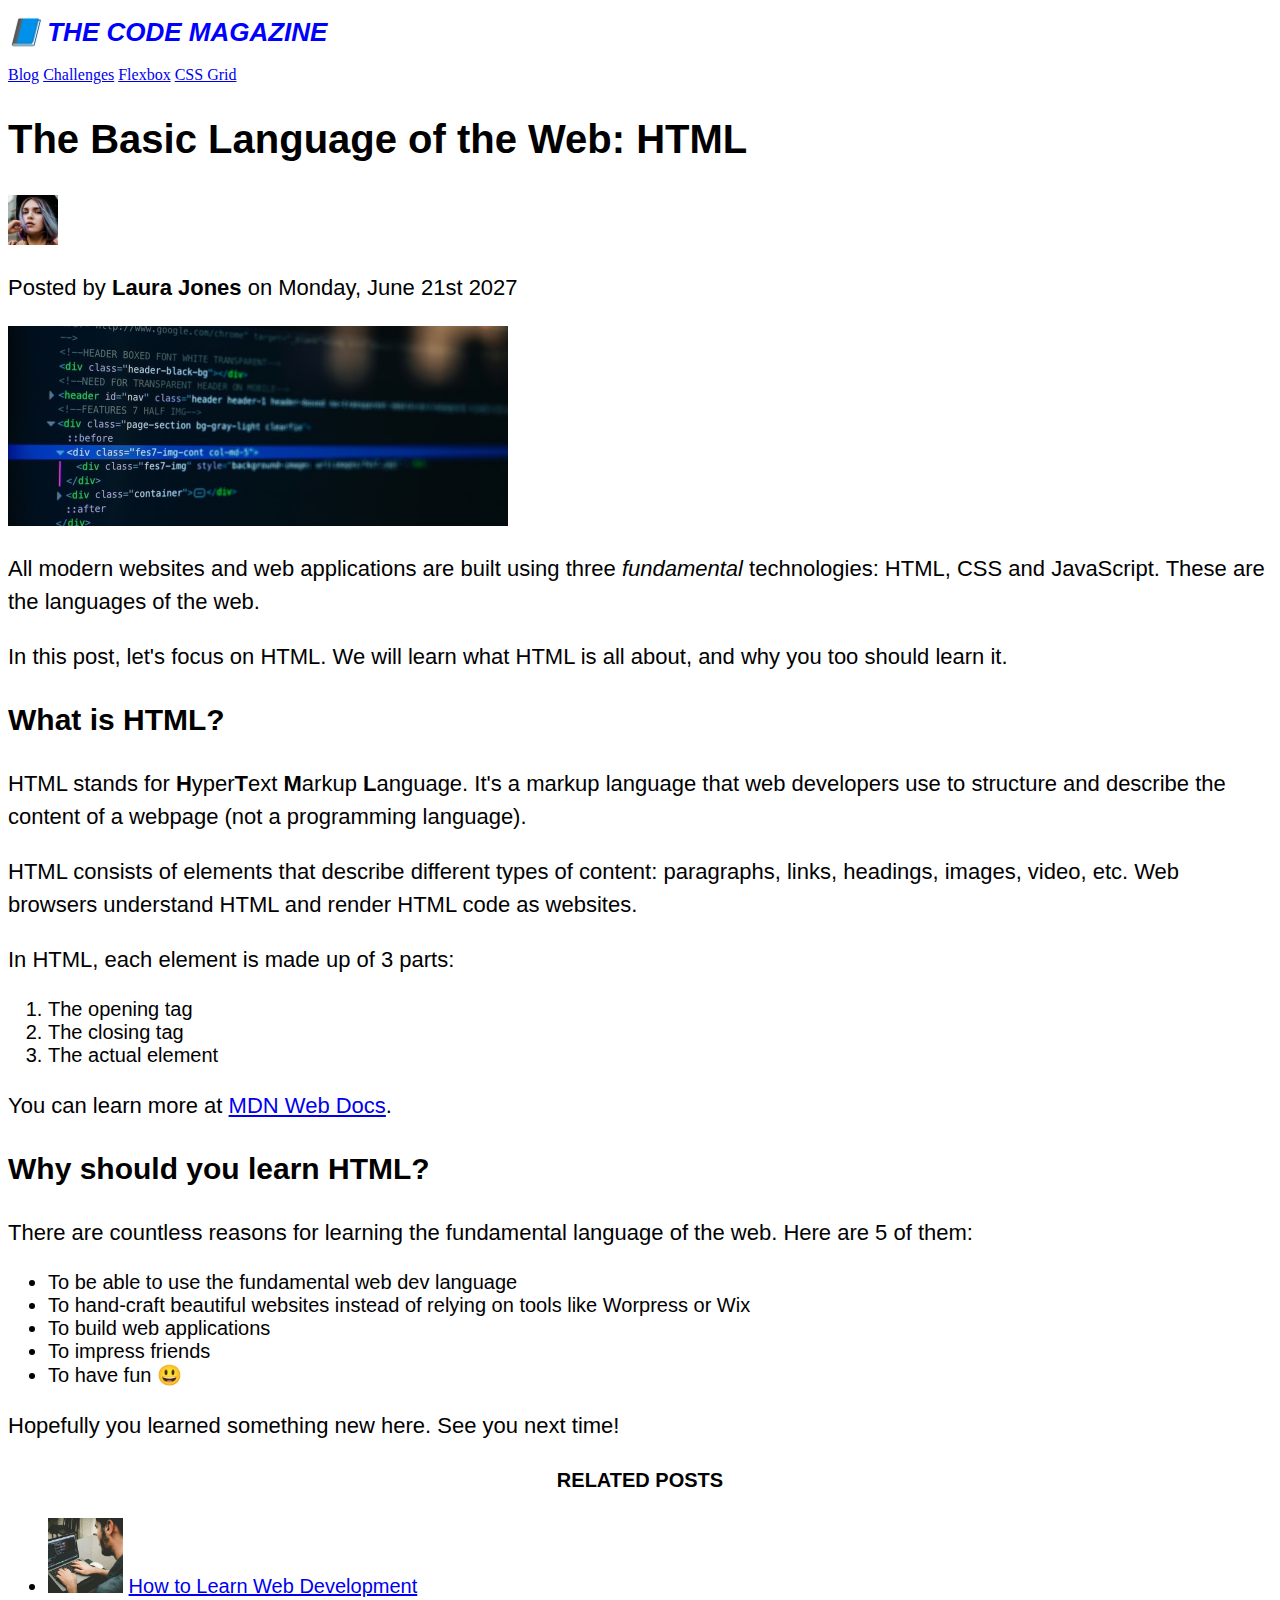
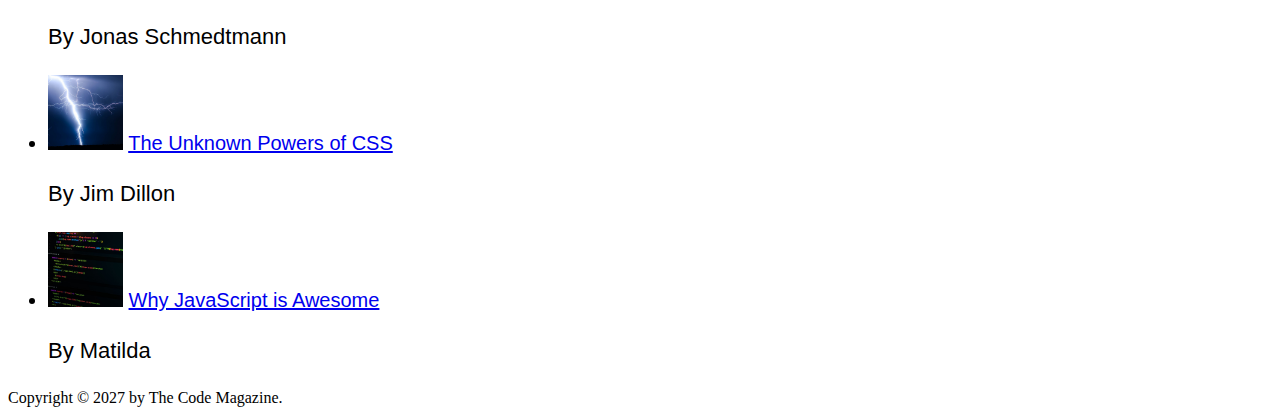
==== 03-CSS-Fundamentals/index.html @ 8959faf0 "added styles + materials" ====
<!DOCTYPE html>
<html lang="en">

<head>
  <meta charset="UTF-8" />
  <link href="style.css" rel="stylesheet" />
  <title>The Basic Language of the Web: HTML</title>
</head>

<body>
  <!--
    <h1>The Basic Language of the Web: HTML</h1>
    <h2>The Basic Language of the Web: HTML</h2>
    <h3>The Basic Language of the Web: HTML</h3>
    <h4>The Basic Language of the Web: HTML</h4>
    <h5>The Basic Language of the Web: HTML</h5>
    <h6>The Basic Language of the Web: HTML</h6>
    -->

  <header>
    <h1 style="color: blue">📘 The Code Magazine</h1>

    <nav>
      <a href="blog.html">Blog</a>
      <a href="#">Challenges</a>
      <a href="#">Flexbox</a>
      <a href="#">CSS Grid</a>
    </nav>
  </header>

  <article>
    <header>
      <h2>The Basic Language of the Web: HTML</h2>

      <img src="img/laura-jones.jpg" alt="Headshot of Laura Jones" height="50" width="50" />

      <p>Posted by <strong>Laura Jones</strong> on Monday, June 21st 2027</p>

      <img src="img/post-img.jpg" alt="HTML code on a screen" width="500" height="200" />
    </header>

    <p>
      All modern websites and web applications are built using three
      <em>fundamental</em>
      technologies: HTML, CSS and JavaScript. These are the languages of the
      web.
    </p>

    <p>
      In this post, let's focus on HTML. We will learn what HTML is all about,
      and why you too should learn it.
    </p>

    <h3>What is HTML?</h3>
    <p>
      HTML stands for <strong>H</strong>yper<strong>T</strong>ext
      <strong>M</strong>arkup <strong>L</strong>anguage. It's a markup
      language that web developers use to structure and describe the content
      of a webpage (not a programming language).
    </p>
    <p>
      HTML consists of elements that describe different types of content:
      paragraphs, links, headings, images, video, etc. Web browsers understand
      HTML and render HTML code as websites.
    </p>
    <p>In HTML, each element is made up of 3 parts:</p>

    <ol>
      <li>The opening tag</li>
      <li>The closing tag</li>
      <li>The actual element</li>
    </ol>

    <p>
      You can learn more at
      <a href="https://developer.mozilla.org/en-US/docs/Web/HTML" target="_blank">MDN Web Docs</a>.
    </p>

    <h3>Why should you learn HTML?</h3>

    <p>
      There are countless reasons for learning the fundamental language of the
      web. Here are 5 of them:
    </p>

    <ul>
      <li>To be able to use the fundamental web dev language</li>
      <li>
        To hand-craft beautiful websites instead of relying on tools like
        Worpress or Wix
      </li>
      <li>To build web applications</li>
      <li>To impress friends</li>
      <li>To have fun 😃</li>
    </ul>

    <p>Hopefully you learned something new here. See you next time!</p>
  </article>

  <aside>
    <h4>Related posts</h4>

    <ul>
      <li>
        <img src="img/related-1.jpg" alt="Person programming" width="75" width="75" />
        <a href="#">How to Learn Web Development</a>
        <p>By Jonas Schmedtmann</p>
      </li>
      <li>
        <img src="img/related-2.jpg" alt="Lightning" width="75" heigth="75" />
        <a href="#">The Unknown Powers of CSS</a>
        <p>By Jim Dillon</p>
      </li>
      <li>
        <img src="img/related-3.jpg" alt="JavaScript code on a screen" width="75" height="75" />
        <a href="#">Why JavaScript is Awesome</a>
        <p>By Matilda</p>
      </li>
    </ul>
  </aside>

  <footer>Copyright &copy; 2027 by The Code Magazine.</footer>
</body>

</html>
---- 03-CSS-Fundamentals/style.css ----
h1 {
  font-size: 26px;
  font-family: sans-serif;
  text-transform: uppercase;
  font-style: italic;
}

h2 {
  font-size: 40px;
  font-family: sans-serif;
}

h3 {
  font-size: 30px;
  font-family: sans-serif;
}

h4 {
  font-size: 20px;
  font-family: sans-serif;
  text-transform: uppercase;
  text-align: center;
}

p {
  font-size: 22px;
  font-family: sans-serif;
  line-height: 1.5;
}

li {
  font-size: 20px;
  font-family: sans-serif;
}
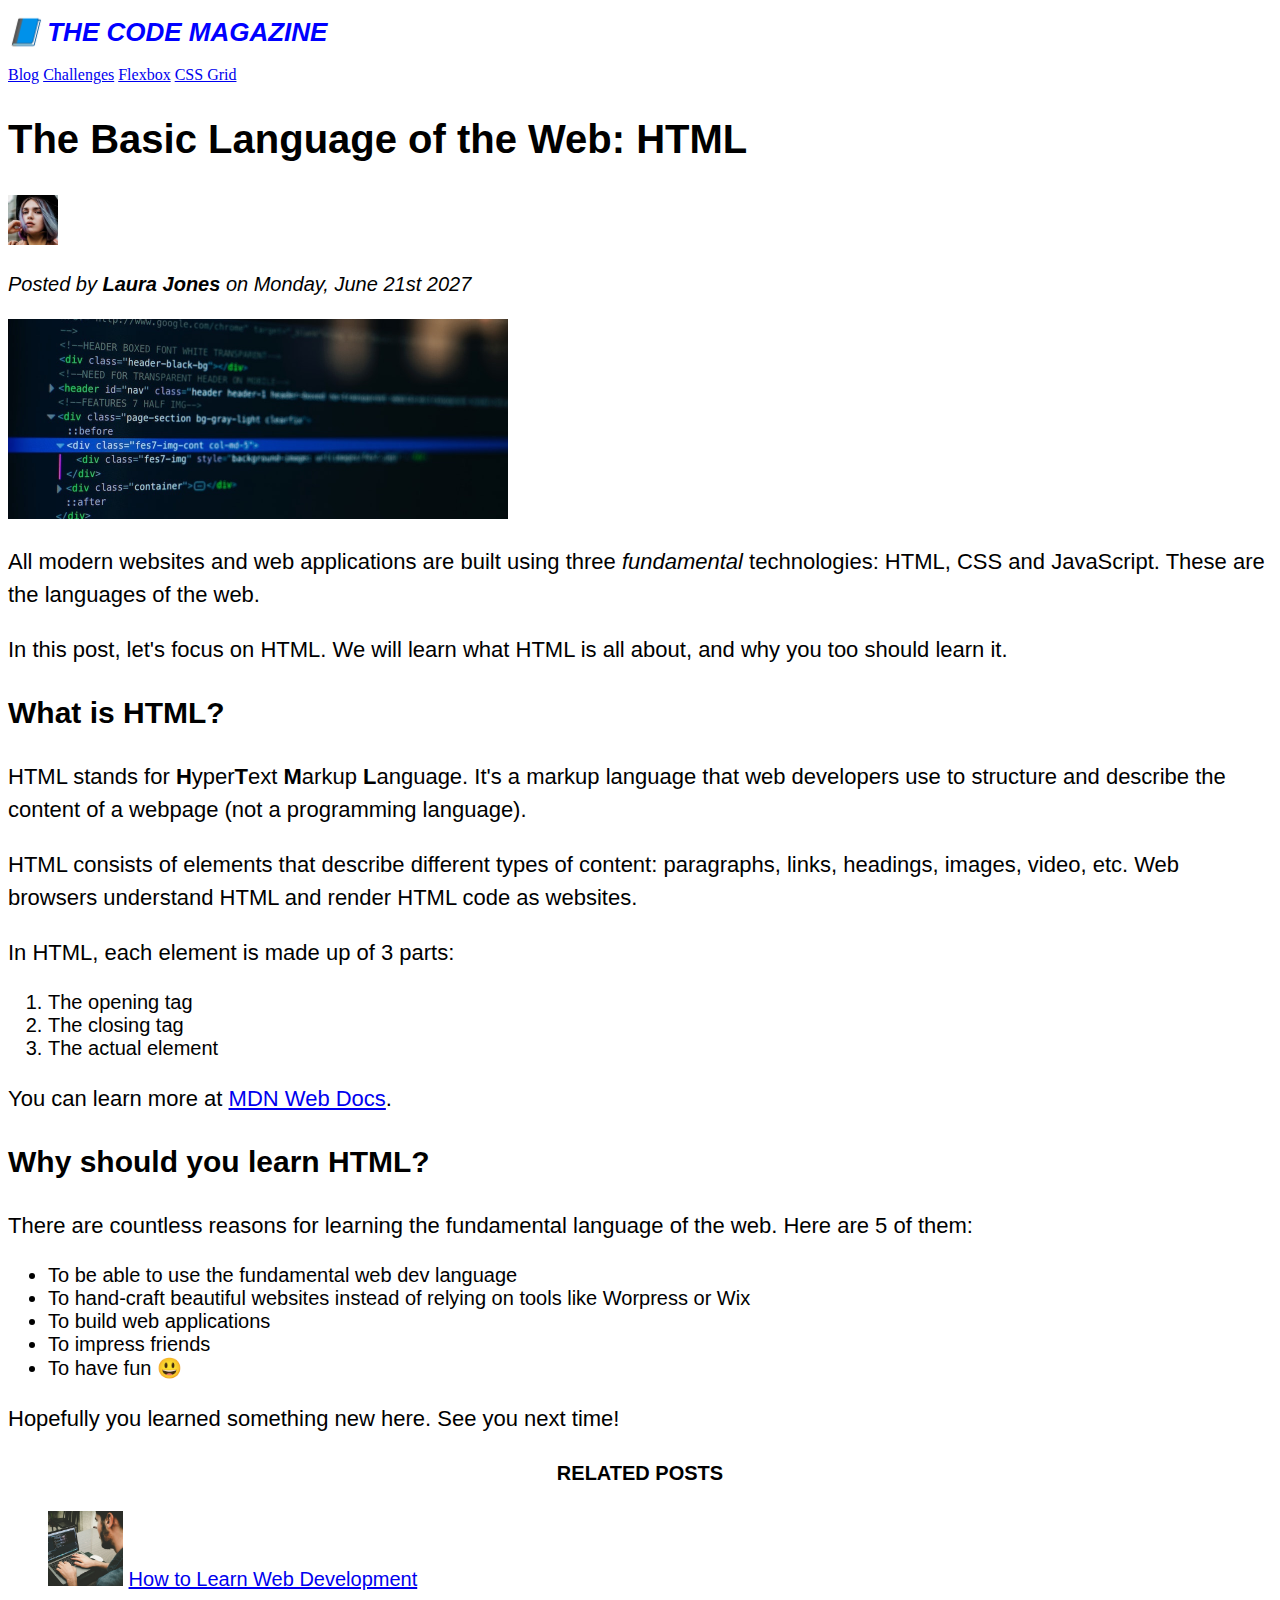
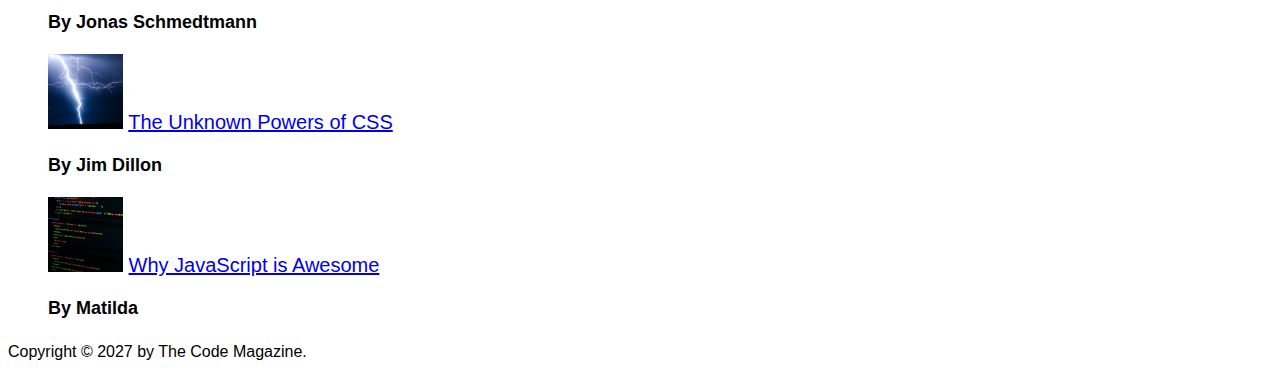
==== commit 9a730566: "added ids, classes and styles" ====
--- a/03-CSS-Fundamentals/index.html
+++ b/03-CSS-Fundamentals/index.html
@@ -34,7 +34,7 @@
 
       <img src="img/laura-jones.jpg" alt="Headshot of Laura Jones" height="50" width="50" />
 
-      <p>Posted by <strong>Laura Jones</strong> on Monday, June 21st 2027</p>
+      <p id="author">Posted by <strong>Laura Jones</strong> on Monday, June 21st 2027</p>
 
       <img src="img/post-img.jpg" alt="HTML code on a screen" width="500" height="200" />
     </header>
@@ -100,26 +100,28 @@
   <aside>
     <h4>Related posts</h4>
 
-    <ul>
+    <ul class="related">
       <li>
         <img src="img/related-1.jpg" alt="Person programming" width="75" width="75" />
         <a href="#">How to Learn Web Development</a>
-        <p>By Jonas Schmedtmann</p>
+        <p class="related-author">By Jonas Schmedtmann</p>
       </li>
       <li>
         <img src="img/related-2.jpg" alt="Lightning" width="75" heigth="75" />
         <a href="#">The Unknown Powers of CSS</a>
-        <p>By Jim Dillon</p>
+        <p class="related-author">By Jim Dillon</p>
       </li>
       <li>
         <img src="img/related-3.jpg" alt="JavaScript code on a screen" width="75" height="75" />
         <a href="#">Why JavaScript is Awesome</a>
-        <p>By Matilda</p>
+        <p class="related-author">By Matilda</p>
       </li>
     </ul>
   </aside>
 
-  <footer>Copyright &copy; 2027 by The Code Magazine.</footer>
+  <footer>
+    <p id="Copyright">Copyright &copy; 2027 by The Code Magazine.</p>
+  </footer>
 </body>
 
 </html>--- a/03-CSS-Fundamentals/style.css
+++ b/03-CSS-Fundamentals/style.css
@@ -1,34 +1,67 @@
+h1,
+h2,
+h3,
+h4,
+p,
+li {
+    font-family: sans-serif;
+}
+
 h1 {
-  font-size: 26px;
-  font-family: sans-serif;
-  text-transform: uppercase;
-  font-style: italic;
+    font-size: 26px;
+    text-transform: uppercase;
+    font-style: italic;
 }
 
 h2 {
-  font-size: 40px;
-  font-family: sans-serif;
+    font-size: 40px;
 }
 
 h3 {
-  font-size: 30px;
-  font-family: sans-serif;
+    font-size: 30px;
 }
 
 h4 {
-  font-size: 20px;
-  font-family: sans-serif;
-  text-transform: uppercase;
-  text-align: center;
+    font-size: 20px;
+    text-transform: uppercase;
+    text-align: center;
 }
 
 p {
-  font-size: 22px;
-  font-family: sans-serif;
-  line-height: 1.5;
+    font-size: 22px;
+    line-height: 1.5;
 }
 
 li {
-  font-size: 20px;
-  font-family: sans-serif;
+    font-size: 20px;
 }
+
+footer p {
+    font-size: 16px;
+}
+
+/* article header p {
+    font-style: italic;
+}*/
+
+#author {
+    font-style: italic;
+    font-size: 20px;
+}
+
+#copyright {
+    font-size: 16px;
+}
+
+.related-author {
+    font-size: 18px;
+    font-weight: bold;
+}
+
+/* ul {
+    list-style: none;
+} */
+
+.related {
+    list-style: none;
+}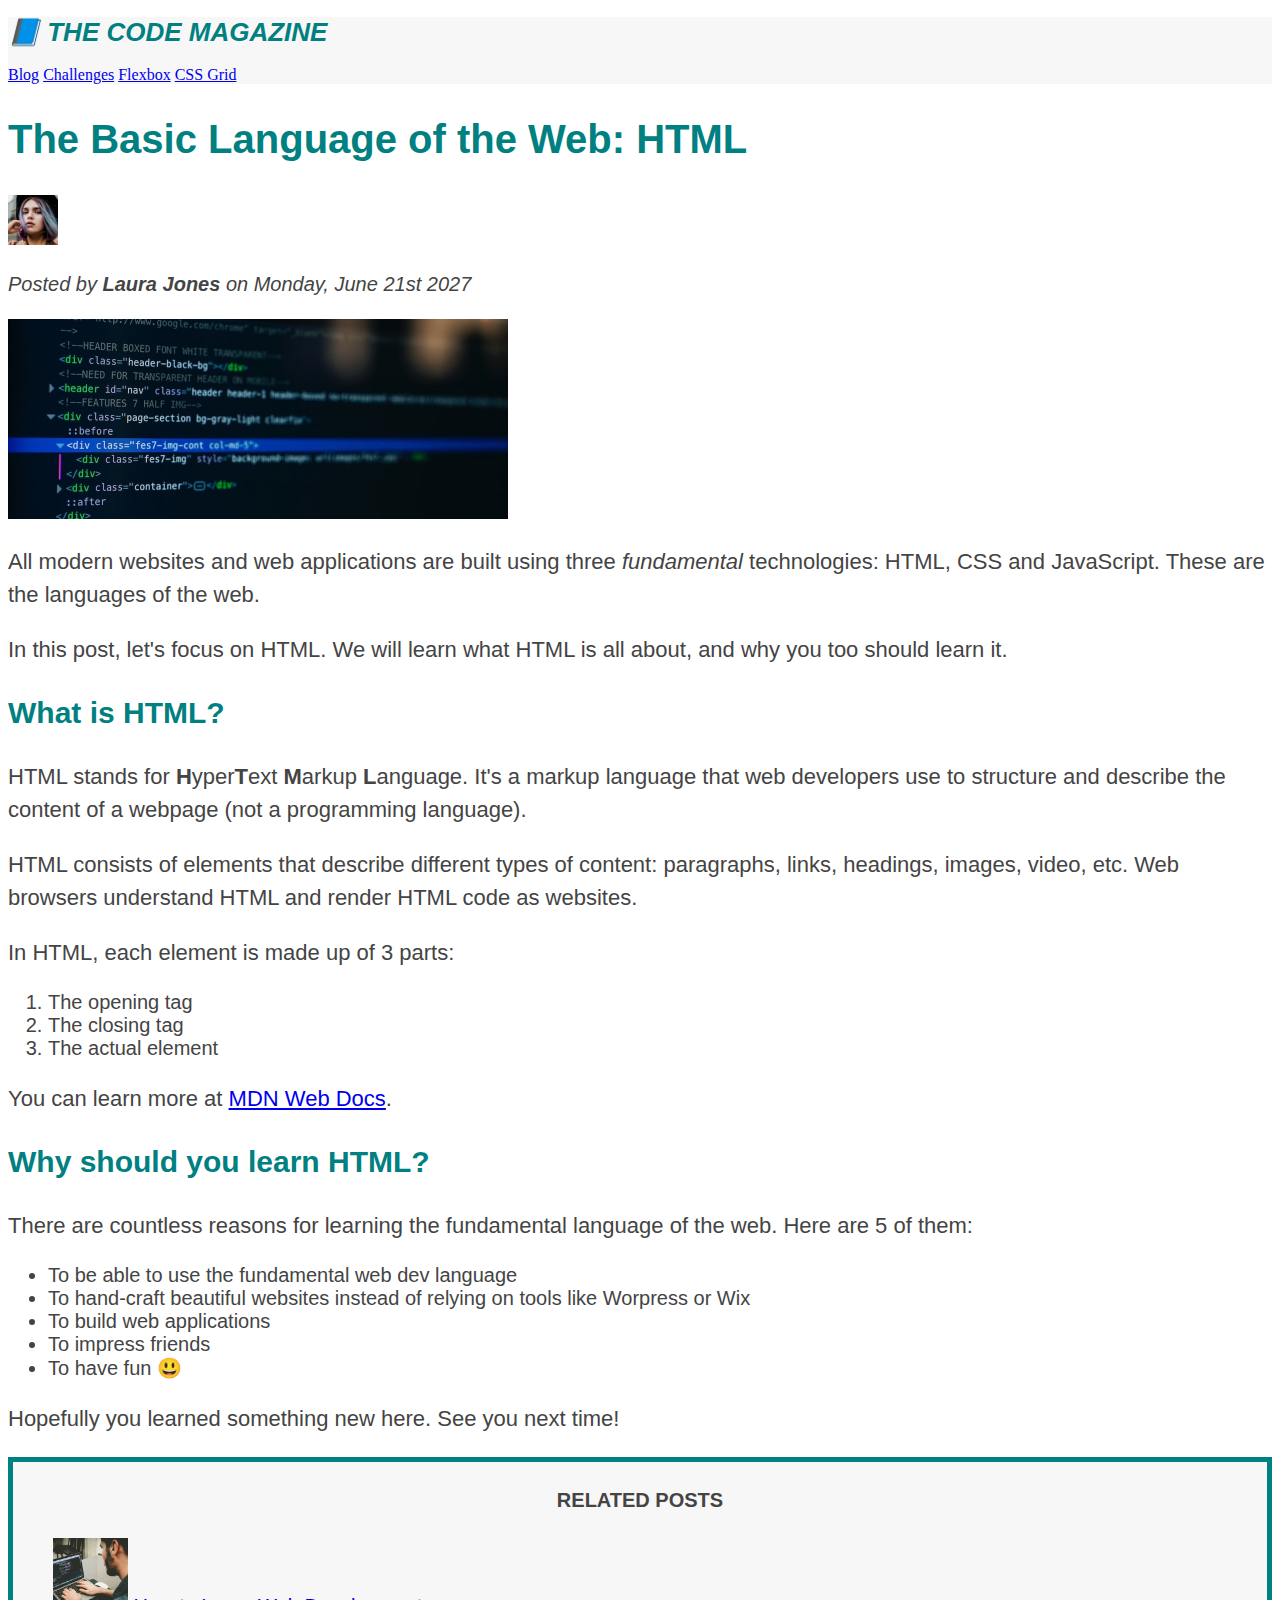
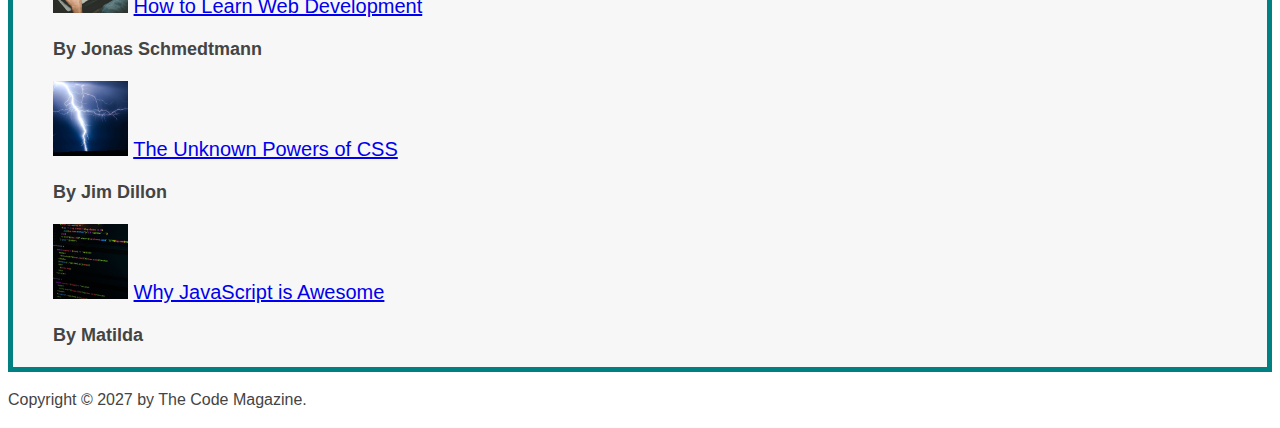
==== commit b8368fe1: "worked with colors" ====
--- a/03-CSS-Fundamentals/index.html
+++ b/03-CSS-Fundamentals/index.html
@@ -17,8 +17,8 @@
     <h6>The Basic Language of the Web: HTML</h6>
     -->
 
-  <header>
-    <h1 style="color: blue">📘 The Code Magazine</h1>
+  <header class="main-header">
+    <h1>📘 The Code Magazine</h1>
 
     <nav>
       <a href="blog.html">Blog</a>
--- a/03-CSS-Fundamentals/style.css
+++ b/03-CSS-Fundamentals/style.css
@@ -5,12 +5,20 @@
 p,
 li {
     font-family: sans-serif;
+    color: #444444;
+}
+
+h1,
+h2,
+h3 {
+    color: #008080;
 }
 
 h1 {
     font-size: 26px;
     text-transform: uppercase;
     font-style: italic;
+
 }
 
 h2 {
@@ -64,4 +72,13 @@
 
 .related {
     list-style: none;
+}
+
+.main-header {
+    background-color: #f7f7f7;
+}
+
+aside {
+    background-color: #f7f7f7;
+    border: 5px solid #008080;
 }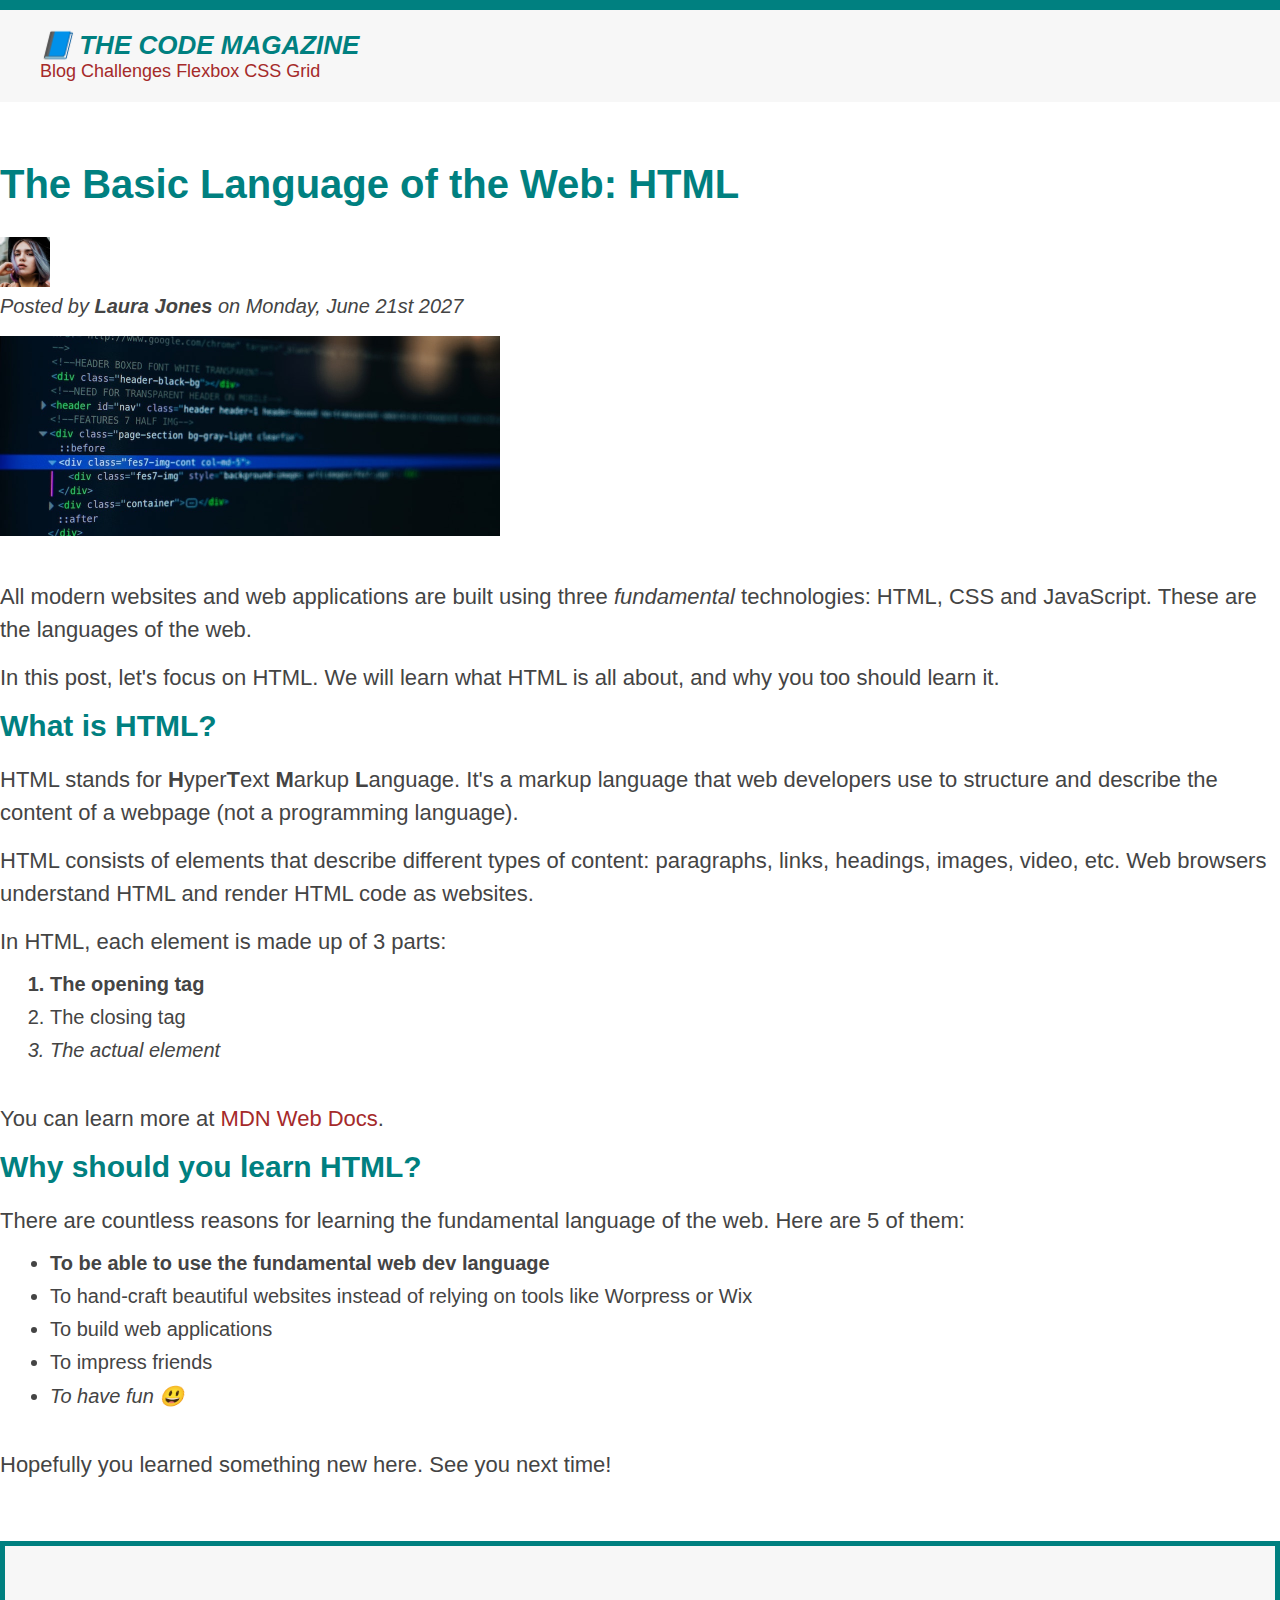
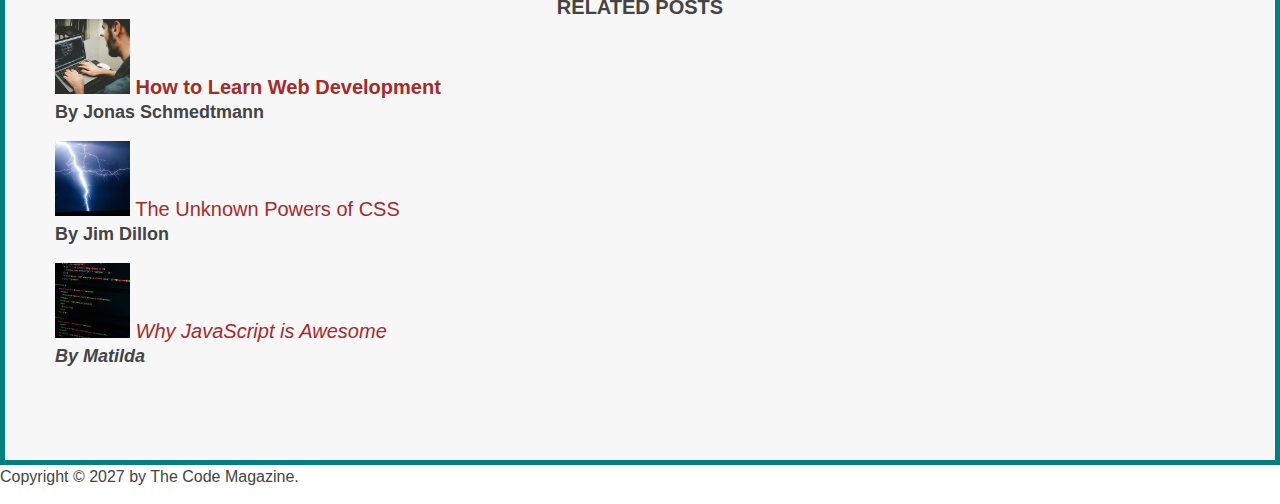
==== commit 57b40a08: "working with padding and marging" ====
--- a/03-CSS-Fundamentals/index.html
+++ b/03-CSS-Fundamentals/index.html
@@ -29,7 +29,7 @@
   </header>
 
   <article>
-    <header>
+    <header class="post-header">
       <h2>The Basic Language of the Web: HTML</h2>
 
       <img src="img/laura-jones.jpg" alt="Headshot of Laura Jones" height="50" width="50" />
--- a/03-CSS-Fundamentals/style.css
+++ b/03-CSS-Fundamentals/style.css
@@ -1,12 +1,16 @@
-h1,
-h2,
-h3,
-h4,
-p,
-li {
+* {
+    /* applies to every element on the page, except overridden*/
+    margin: 0;
+    padding: 0;
+}
+
+
+body {
+    color: #444;
     font-family: sans-serif;
-    color: #444444;
+    border-top: 10px solid #008080;
 }
+
 
 h1,
 h2,
@@ -23,10 +27,12 @@
 
 h2 {
     font-size: 40px;
+    margin-bottom: 30px;
 }
 
 h3 {
     font-size: 30px;
+    margin-bottom: 20px;
 }
 
 h4 {
@@ -38,10 +44,19 @@
 p {
     font-size: 22px;
     line-height: 1.5;
+    margin-bottom: 15px;
+}
+
+ul,
+ol {
+    margin-left: 50px;
+    margin-bottom: 20px;
+    margin-bottom: 40px;
 }
 
 li {
     font-size: 20px;
+    margin-bottom: 10px;
 }
 
 footer p {
@@ -76,9 +91,64 @@
 
 .main-header {
     background-color: #f7f7f7;
+    padding: 20px 40px;
+    /* the same as declaring padding-top/bottom = 20 & padding-right/left = 40*/
+    margin-bottom: 60px;
+}
+
+nav {
+    font-size: 18px;
+}
+
+article {
+    margin-bottom: 60px;
+}
+
+.post-header {
+    margin-bottom: 40px;
 }
 
 aside {
     background-color: #f7f7f7;
     border: 5px solid #008080;
+    padding: 50px 0;
+}
+
+li:first-child {
+    font-weight: bold;
+}
+
+li:last-child {
+    font-style: italic;
+    margin-bottom: 0;
+}
+
+li:nth-child(even) {
+    /* color: red; */
+}
+
+/* This wont work*/
+article p:first-child {
+    /* problem of the pseudo class that first child means exactly first child */
+    color: red;
+}
+
+a:link {
+    color: brown;
+    text-decoration: none;
+}
+
+a:visited {
+    color: brown;
+}
+
+a:hover {
+    color: darkred;
+    font-style: italic;
+    text-decoration: underline dotted;
+}
+
+a:active {
+    background-color: cornflowerblue;
+    font-weight: bold;
 }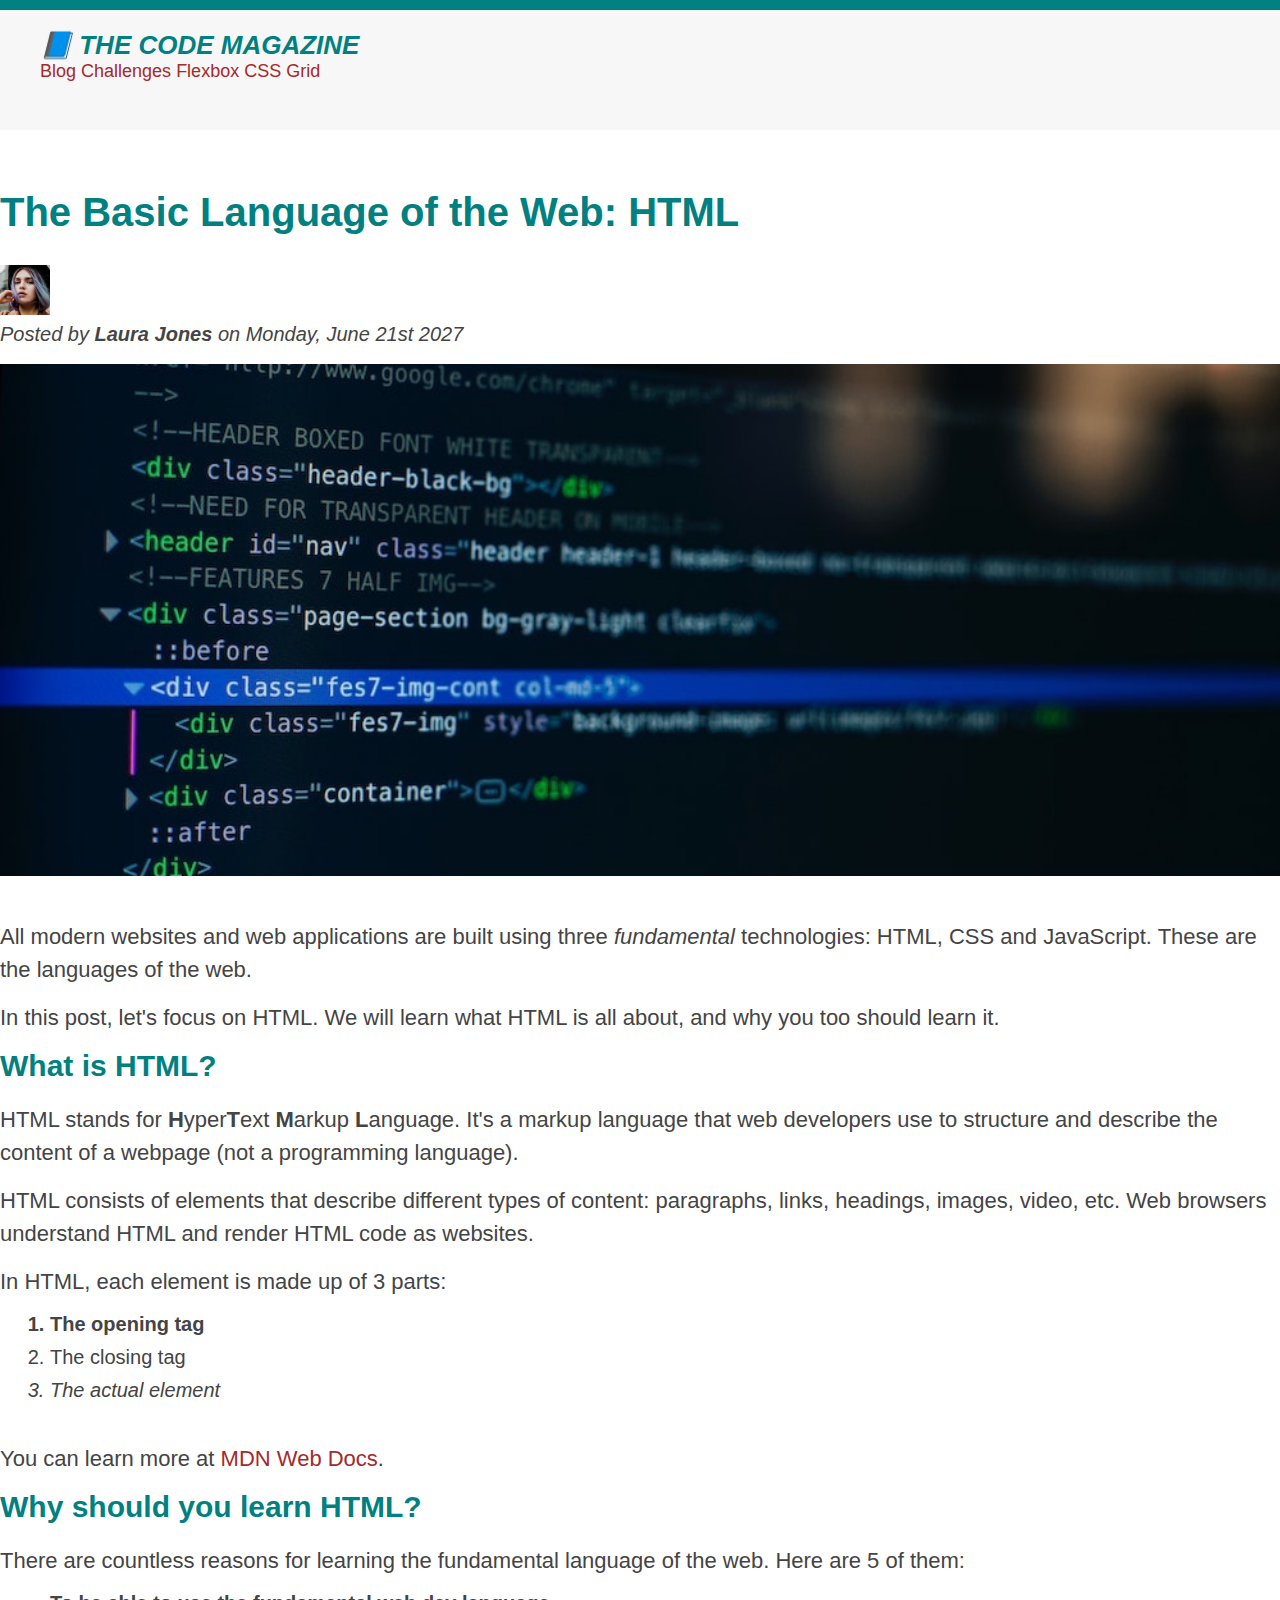
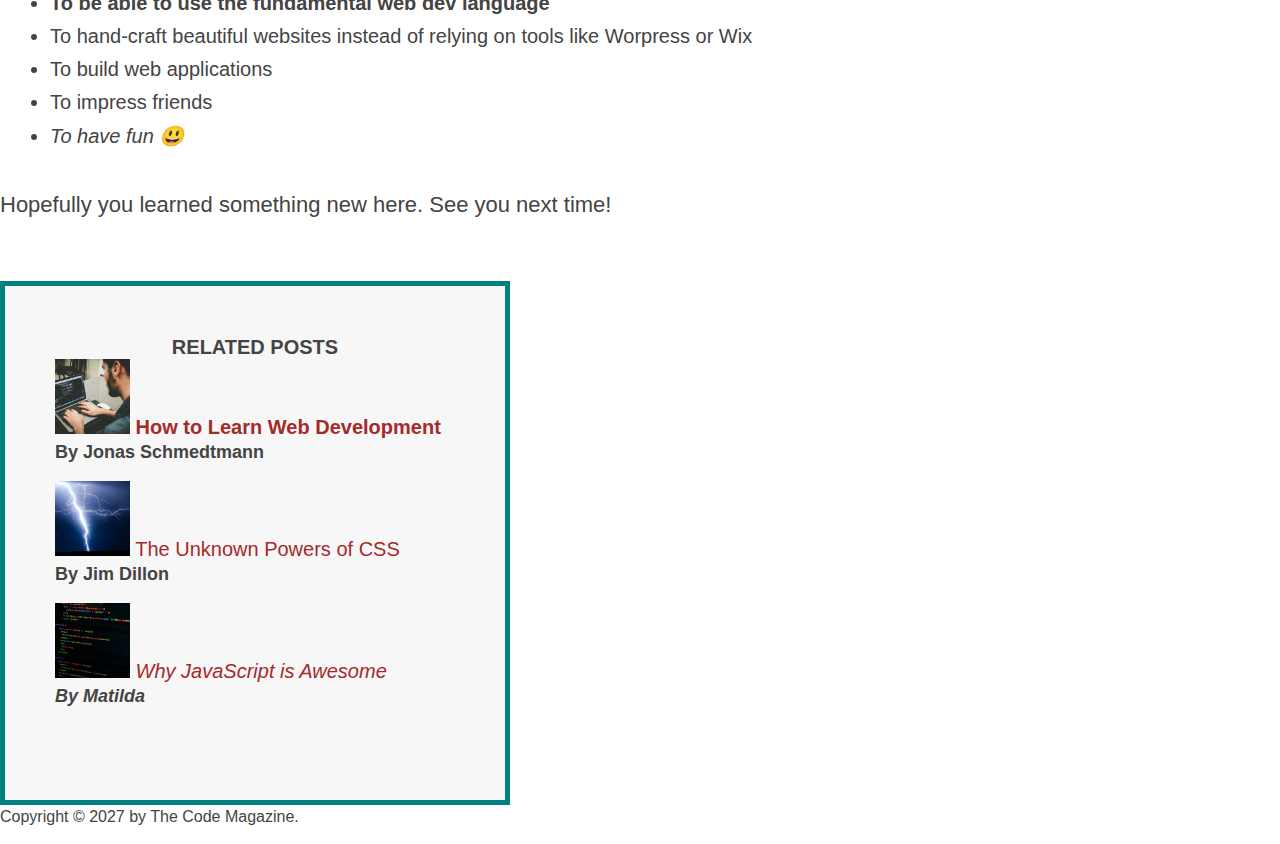
==== commit 544cd263: "working with width and height" ====
--- a/03-CSS-Fundamentals/index.html
+++ b/03-CSS-Fundamentals/index.html
@@ -36,7 +36,7 @@
 
       <p id="author">Posted by <strong>Laura Jones</strong> on Monday, June 21st 2027</p>
 
-      <img src="img/post-img.jpg" alt="HTML code on a screen" width="500" height="200" />
+      <img src="img/post-img.jpg" alt="HTML code on a screen" width="500" height="200" class="post-img" />
     </header>
 
     <p>
--- a/03-CSS-Fundamentals/style.css
+++ b/03-CSS-Fundamentals/style.css
@@ -94,6 +94,7 @@
     padding: 20px 40px;
     /* the same as declaring padding-top/bottom = 20 & padding-right/left = 40*/
     margin-bottom: 60px;
+    height: 80px;
 }
 
 nav {
@@ -112,6 +113,7 @@
     background-color: #f7f7f7;
     border: 5px solid #008080;
     padding: 50px 0;
+    width: 500px;
 }
 
 li:first-child {
@@ -151,4 +153,9 @@
 a:active {
     background-color: cornflowerblue;
     font-weight: bold;
+}
+
+.post-img {
+    width: 100%;
+    height: auto;
 }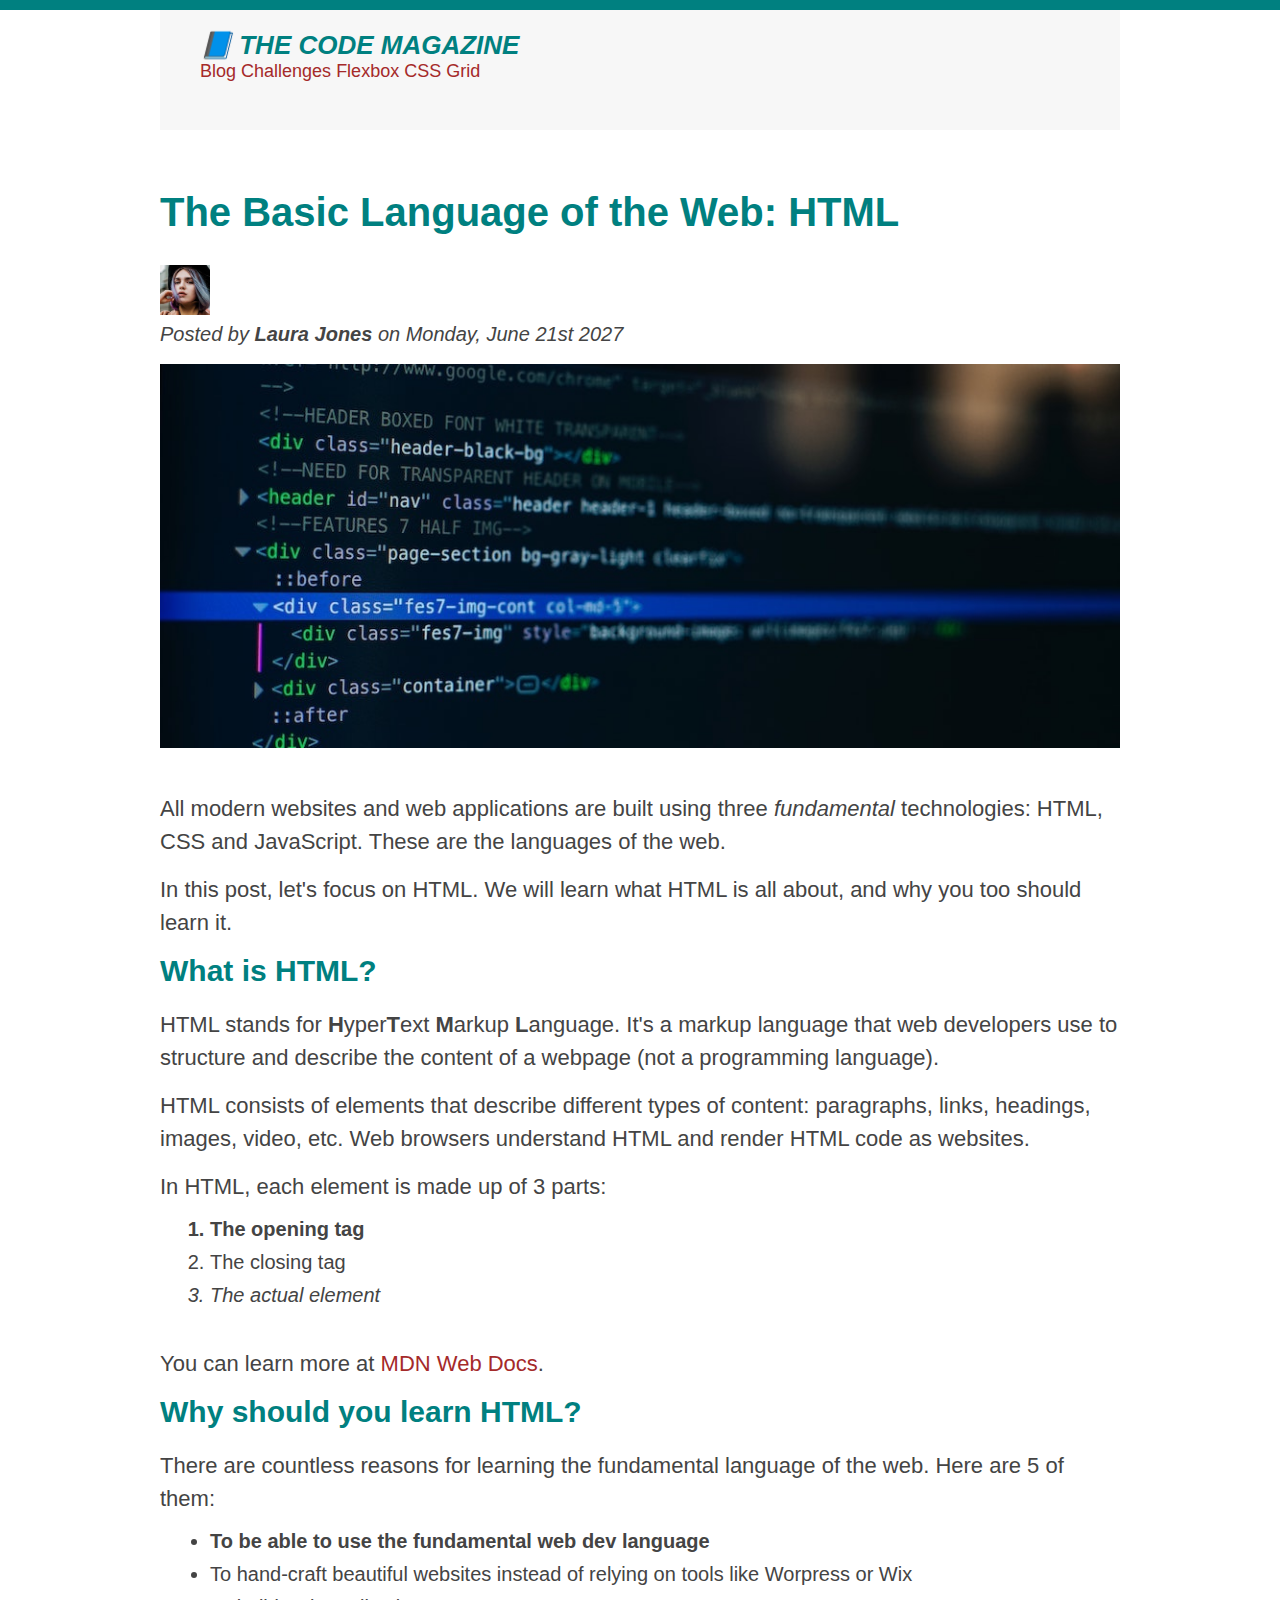
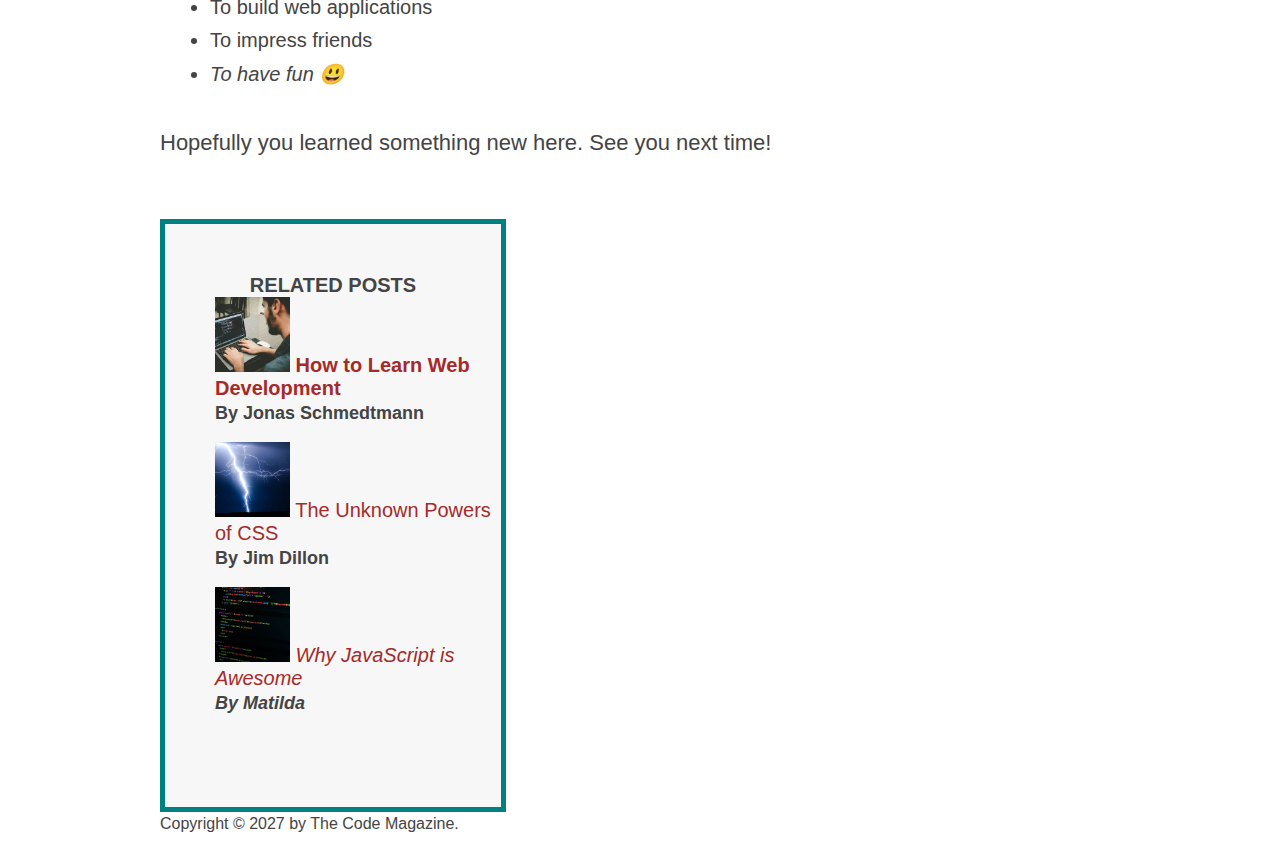
==== commit 32b18b8a: "centering page" ====
--- a/03-CSS-Fundamentals/index.html
+++ b/03-CSS-Fundamentals/index.html
@@ -16,112 +16,113 @@
     <h5>The Basic Language of the Web: HTML</h5>
     <h6>The Basic Language of the Web: HTML</h6>
     -->
+  <div class="container">
+    <header class="main-header">
+      <h1>📘 The Code Magazine</h1>
 
-  <header class="main-header">
-    <h1>📘 The Code Magazine</h1>
-
-    <nav>
-      <a href="blog.html">Blog</a>
-      <a href="#">Challenges</a>
-      <a href="#">Flexbox</a>
-      <a href="#">CSS Grid</a>
-    </nav>
-  </header>
-
-  <article>
-    <header class="post-header">
-      <h2>The Basic Language of the Web: HTML</h2>
-
-      <img src="img/laura-jones.jpg" alt="Headshot of Laura Jones" height="50" width="50" />
-
-      <p id="author">Posted by <strong>Laura Jones</strong> on Monday, June 21st 2027</p>
-
-      <img src="img/post-img.jpg" alt="HTML code on a screen" width="500" height="200" class="post-img" />
+      <nav>
+        <a href="blog.html">Blog</a>
+        <a href="#">Challenges</a>
+        <a href="#">Flexbox</a>
+        <a href="#">CSS Grid</a>
+      </nav>
     </header>
 
-    <p>
-      All modern websites and web applications are built using three
-      <em>fundamental</em>
-      technologies: HTML, CSS and JavaScript. These are the languages of the
-      web.
-    </p>
+    <article>
+      <header class="post-header">
+        <h2>The Basic Language of the Web: HTML</h2>
 
-    <p>
-      In this post, let's focus on HTML. We will learn what HTML is all about,
-      and why you too should learn it.
-    </p>
+        <img src="img/laura-jones.jpg" alt="Headshot of Laura Jones" height="50" width="50" />
 
-    <h3>What is HTML?</h3>
-    <p>
-      HTML stands for <strong>H</strong>yper<strong>T</strong>ext
-      <strong>M</strong>arkup <strong>L</strong>anguage. It's a markup
-      language that web developers use to structure and describe the content
-      of a webpage (not a programming language).
-    </p>
-    <p>
-      HTML consists of elements that describe different types of content:
-      paragraphs, links, headings, images, video, etc. Web browsers understand
-      HTML and render HTML code as websites.
-    </p>
-    <p>In HTML, each element is made up of 3 parts:</p>
+        <p id="author">Posted by <strong>Laura Jones</strong> on Monday, June 21st 2027</p>
 
-    <ol>
-      <li>The opening tag</li>
-      <li>The closing tag</li>
-      <li>The actual element</li>
-    </ol>
+        <img src="img/post-img.jpg" alt="HTML code on a screen" width="500" height="200" class="post-img" />
+      </header>
 
-    <p>
-      You can learn more at
-      <a href="https://developer.mozilla.org/en-US/docs/Web/HTML" target="_blank">MDN Web Docs</a>.
-    </p>
+      <p>
+        All modern websites and web applications are built using three
+        <em>fundamental</em>
+        technologies: HTML, CSS and JavaScript. These are the languages of the
+        web.
+      </p>
 
-    <h3>Why should you learn HTML?</h3>
+      <p>
+        In this post, let's focus on HTML. We will learn what HTML is all about,
+        and why you too should learn it.
+      </p>
 
-    <p>
-      There are countless reasons for learning the fundamental language of the
-      web. Here are 5 of them:
-    </p>
+      <h3>What is HTML?</h3>
+      <p>
+        HTML stands for <strong>H</strong>yper<strong>T</strong>ext
+        <strong>M</strong>arkup <strong>L</strong>anguage. It's a markup
+        language that web developers use to structure and describe the content
+        of a webpage (not a programming language).
+      </p>
+      <p>
+        HTML consists of elements that describe different types of content:
+        paragraphs, links, headings, images, video, etc. Web browsers understand
+        HTML and render HTML code as websites.
+      </p>
+      <p>In HTML, each element is made up of 3 parts:</p>
 
-    <ul>
-      <li>To be able to use the fundamental web dev language</li>
-      <li>
-        To hand-craft beautiful websites instead of relying on tools like
-        Worpress or Wix
-      </li>
-      <li>To build web applications</li>
-      <li>To impress friends</li>
-      <li>To have fun 😃</li>
-    </ul>
+      <ol>
+        <li>The opening tag</li>
+        <li>The closing tag</li>
+        <li>The actual element</li>
+      </ol>
 
-    <p>Hopefully you learned something new here. See you next time!</p>
-  </article>
+      <p>
+        You can learn more at
+        <a href="https://developer.mozilla.org/en-US/docs/Web/HTML" target="_blank">MDN Web Docs</a>.
+      </p>
 
-  <aside>
-    <h4>Related posts</h4>
+      <h3>Why should you learn HTML?</h3>
 
-    <ul class="related">
-      <li>
-        <img src="img/related-1.jpg" alt="Person programming" width="75" width="75" />
-        <a href="#">How to Learn Web Development</a>
-        <p class="related-author">By Jonas Schmedtmann</p>
-      </li>
-      <li>
-        <img src="img/related-2.jpg" alt="Lightning" width="75" heigth="75" />
-        <a href="#">The Unknown Powers of CSS</a>
-        <p class="related-author">By Jim Dillon</p>
-      </li>
-      <li>
-        <img src="img/related-3.jpg" alt="JavaScript code on a screen" width="75" height="75" />
-        <a href="#">Why JavaScript is Awesome</a>
-        <p class="related-author">By Matilda</p>
-      </li>
-    </ul>
-  </aside>
+      <p>
+        There are countless reasons for learning the fundamental language of the
+        web. Here are 5 of them:
+      </p>
 
-  <footer>
-    <p id="Copyright">Copyright &copy; 2027 by The Code Magazine.</p>
-  </footer>
+      <ul>
+        <li>To be able to use the fundamental web dev language</li>
+        <li>
+          To hand-craft beautiful websites instead of relying on tools like
+          Worpress or Wix
+        </li>
+        <li>To build web applications</li>
+        <li>To impress friends</li>
+        <li>To have fun 😃</li>
+      </ul>
+
+      <p>Hopefully you learned something new here. See you next time!</p>
+    </article>
+
+    <aside>
+      <h4>Related posts</h4>
+
+      <ul class="related">
+        <li>
+          <img src="img/related-1.jpg" alt="Person programming" width="75" width="75" />
+          <a href="#">How to Learn Web Development</a>
+          <p class="related-author">By Jonas Schmedtmann</p>
+        </li>
+        <li>
+          <img src="img/related-2.jpg" alt="Lightning" width="75" heigth="75" />
+          <a href="#">The Unknown Powers of CSS</a>
+          <p class="related-author">By Jim Dillon</p>
+        </li>
+        <li>
+          <img src="img/related-3.jpg" alt="JavaScript code on a screen" width="75" height="75" />
+          <a href="#">Why JavaScript is Awesome</a>
+          <p class="related-author">By Matilda</p>
+        </li>
+      </ul>
+    </aside>
+
+    <footer>
+      <p id="Copyright">Copyright &copy; 2027 by The Code Magazine.</p>
+    </footer>
+  </div>
 </body>
 
 </html>--- a/03-CSS-Fundamentals/style.css
+++ b/03-CSS-Fundamentals/style.css
@@ -11,6 +11,11 @@
     border-top: 10px solid #008080;
 }
 
+.container {
+    width: 75%;
+    margin-left: auto;
+    margin-right: auto;
+}
 
 h1,
 h2,
@@ -113,7 +118,7 @@
     background-color: #f7f7f7;
     border: 5px solid #008080;
     padding: 50px 0;
-    width: 500px;
+    width: 35%;
 }
 
 li:first-child {
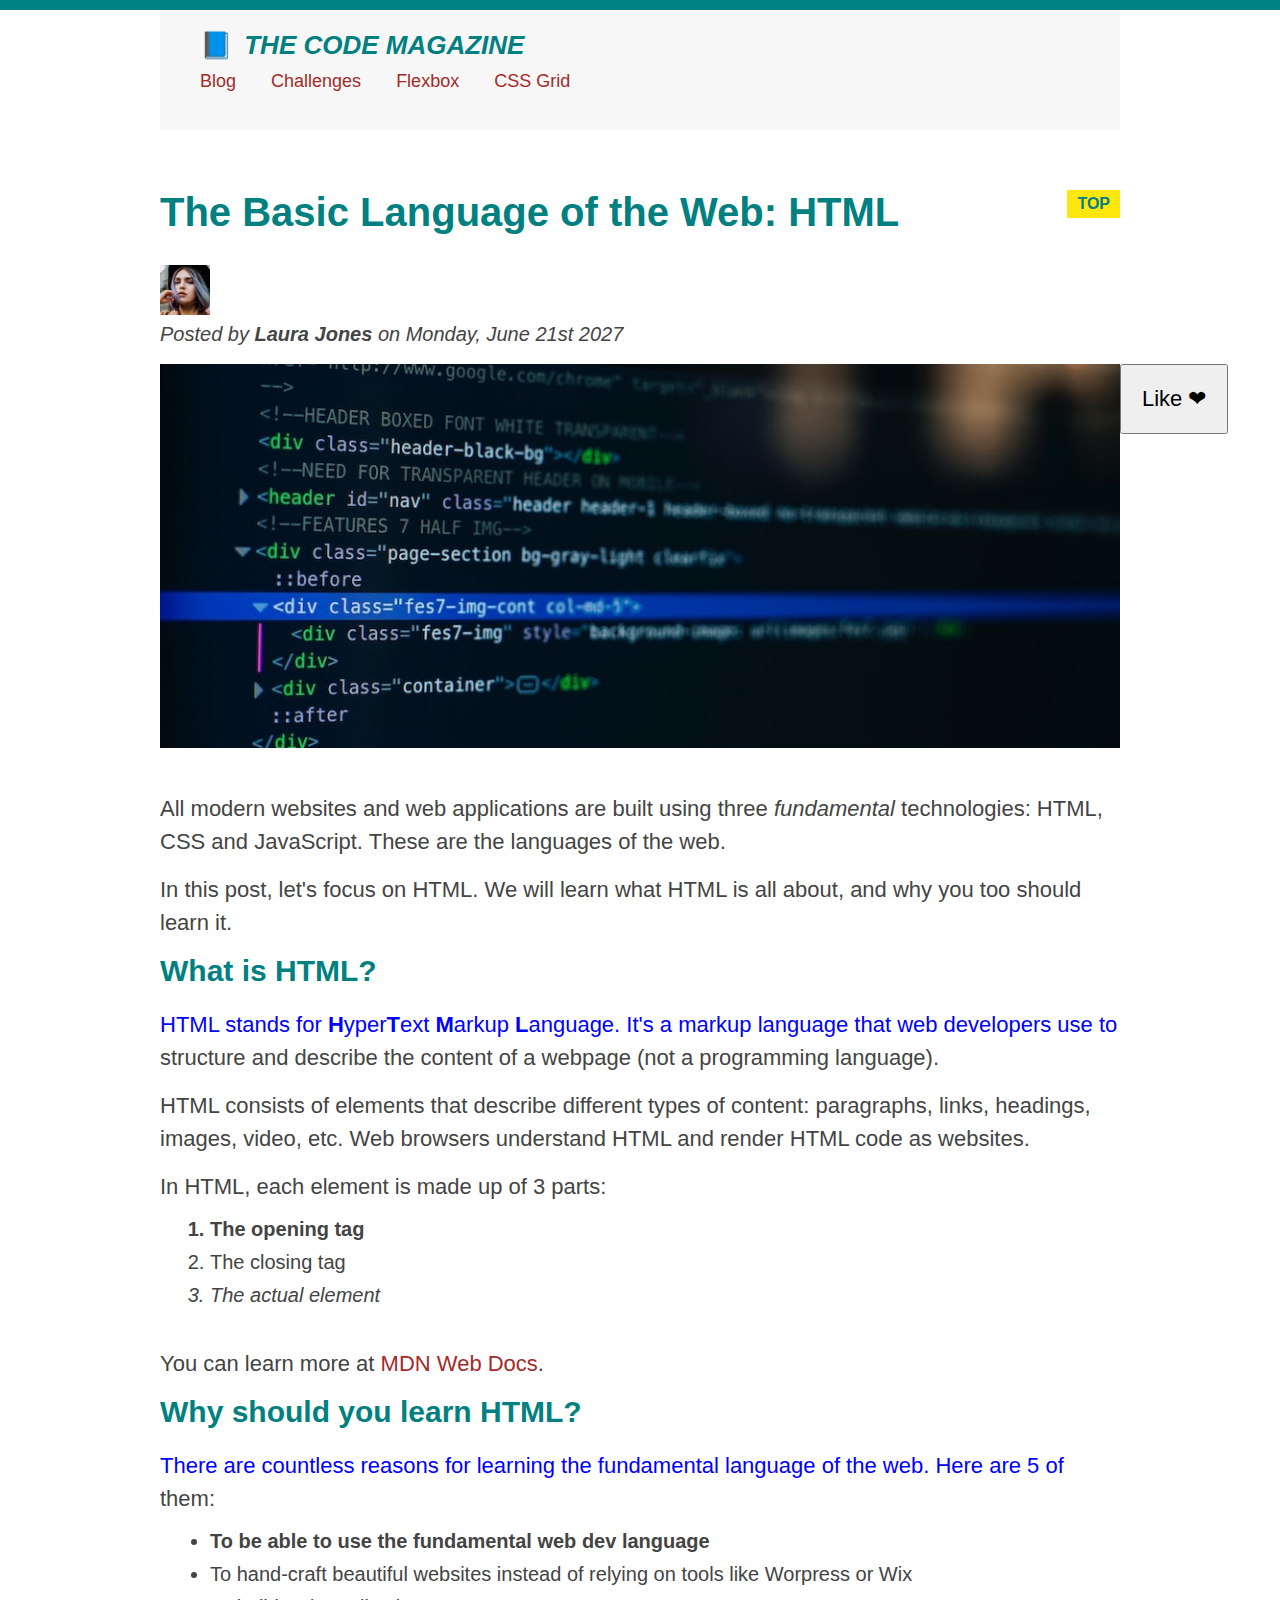
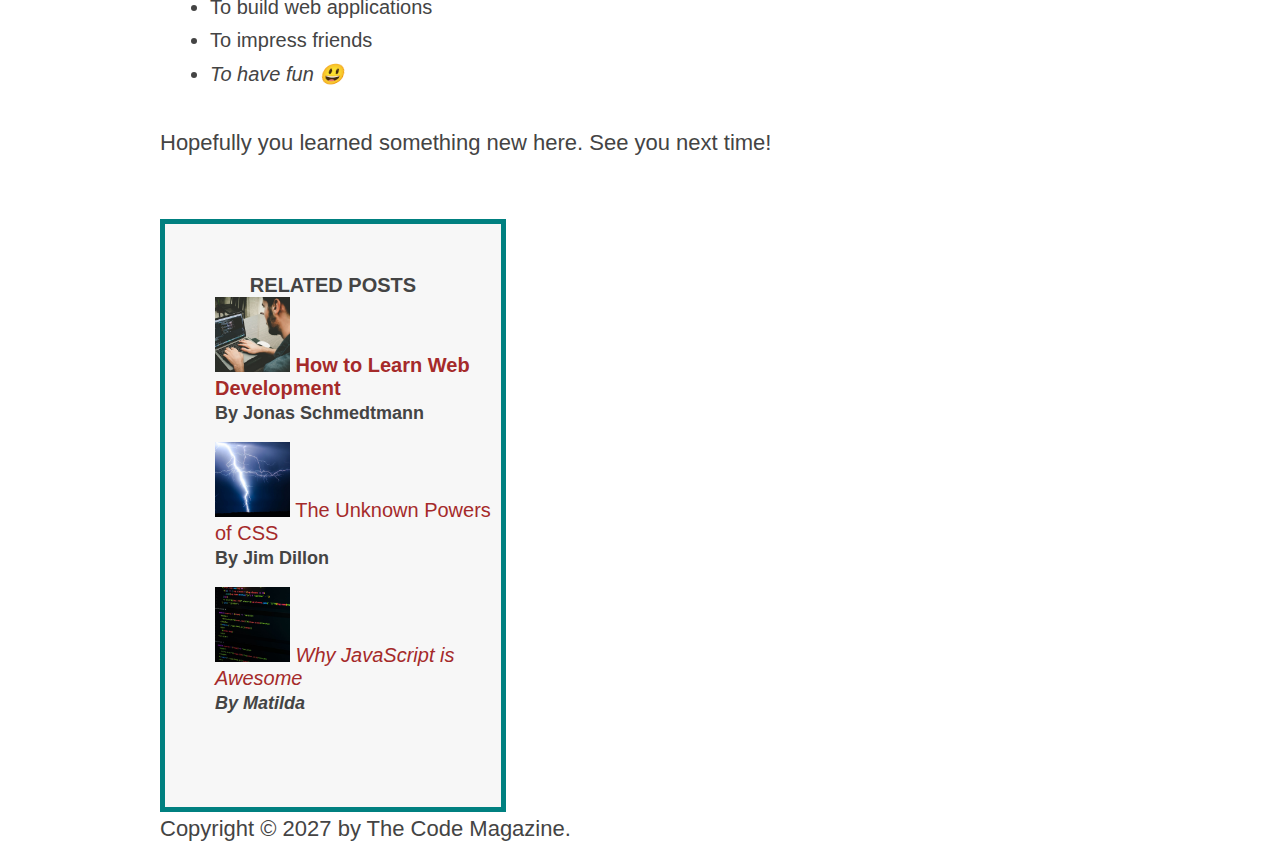
==== commit 5e1b0a43: "worked with positioning and pseudo elements" ====
--- a/03-CSS-Fundamentals/index.html
+++ b/03-CSS-Fundamentals/index.html
@@ -37,6 +37,7 @@
         <p id="author">Posted by <strong>Laura Jones</strong> on Monday, June 21st 2027</p>
 
         <img src="img/post-img.jpg" alt="HTML code on a screen" width="500" height="200" class="post-img" />
+        <button> Like ❤</button>
       </header>
 
       <p>
@@ -123,6 +124,9 @@
       <p id="Copyright">Copyright &copy; 2027 by The Code Magazine.</p>
     </footer>
   </div>
+
+
+
 </body>
 
 </html>--- a/03-CSS-Fundamentals/style.css
+++ b/03-CSS-Fundamentals/style.css
@@ -4,94 +4,18 @@
     padding: 0;
 }
 
-
+/* PAGE SECTIONS*/
 body {
     color: #444;
     font-family: sans-serif;
     border-top: 10px solid #008080;
+    position: relative;
 }
 
 .container {
     width: 75%;
     margin-left: auto;
     margin-right: auto;
-}
-
-h1,
-h2,
-h3 {
-    color: #008080;
-}
-
-h1 {
-    font-size: 26px;
-    text-transform: uppercase;
-    font-style: italic;
-
-}
-
-h2 {
-    font-size: 40px;
-    margin-bottom: 30px;
-}
-
-h3 {
-    font-size: 30px;
-    margin-bottom: 20px;
-}
-
-h4 {
-    font-size: 20px;
-    text-transform: uppercase;
-    text-align: center;
-}
-
-p {
-    font-size: 22px;
-    line-height: 1.5;
-    margin-bottom: 15px;
-}
-
-ul,
-ol {
-    margin-left: 50px;
-    margin-bottom: 20px;
-    margin-bottom: 40px;
-}
-
-li {
-    font-size: 20px;
-    margin-bottom: 10px;
-}
-
-footer p {
-    font-size: 16px;
-}
-
-/* article header p {
-    font-style: italic;
-}*/
-
-#author {
-    font-style: italic;
-    font-size: 20px;
-}
-
-#copyright {
-    font-size: 16px;
-}
-
-.related-author {
-    font-size: 18px;
-    font-weight: bold;
-}
-
-/* ul {
-    list-style: none;
-} */
-
-.related {
-    list-style: none;
 }
 
 .main-header {
@@ -121,6 +45,85 @@
     width: 35%;
 }
 
+/* SMALLER ELEMENTS */
+h1,
+h2,
+h3 {
+    color: #008080;
+}
+
+h1 {
+    font-size: 26px;
+    text-transform: uppercase;
+    font-style: italic;
+
+}
+
+h2 {
+    font-size: 40px;
+    margin-bottom: 30px;
+}
+
+h3 {
+    font-size: 30px;
+    margin-bottom: 20px;
+}
+
+h4 {
+    font-size: 20px;
+    text-transform: uppercase;
+    text-align: center;
+}
+
+p {
+    font-size: 22px;
+    line-height: 1.5;
+    margin-bottom: 15px;
+}
+
+ul,
+ol {
+    margin-left: 50px;
+    margin-bottom: 20px;
+    margin-bottom: 40px;
+}
+
+li {
+    font-size: 20px;
+    margin-bottom: 10px;
+    /* display: inline; */
+}
+
+/* footer p {
+    font-size: 16px;
+} */
+
+/* article header p {
+    font-style: italic;
+}*/
+
+#author {
+    font-style: italic;
+    font-size: 20px;
+}
+
+#copyright {
+    font-size: 16px;
+}
+
+.related-author {
+    font-size: 18px;
+    font-weight: bold;
+}
+
+/* ul {
+    list-style: none;
+} */
+
+.related {
+    list-style: none;
+}
+
 li:first-child {
     font-weight: bold;
 }
@@ -163,4 +166,56 @@
 .post-img {
     width: 100%;
     height: auto;
+}
+
+nav a:link {
+    /* background-color: orangered;
+    margin: 20px;
+    padding: 20px;
+    display: block; */
+    margin-right: 30px;
+    margin-top: 10px;
+    display: inline-block;
+}
+
+nav a:link:last-child {
+    margin-right: 0;
+}
+
+button {
+    font-size: 22px;
+    padding: 20px;
+    cursor: pointer;
+    position: absolute;
+    /* bottom: 0;
+    left: 0; */
+    bottom: 50;
+    right: 50;
+}
+
+/*pseudo element*/
+h1::first-letter {
+    font-style: normal;
+    margin-right: 5px;
+}
+
+/*adjacent sibling*/
+h3+p::first-line {
+    color: blue;
+}
+
+h2 {
+    position: relative;
+}
+
+h2::before {
+    content: "TOP";
+    background-color: #ffe70e;
+    font-size: 16px;
+    font-weight: bold;
+    display: inline-block;
+    padding: 5px 10px;
+    position: absolute;
+    top: 0;
+    right: 0;
 }